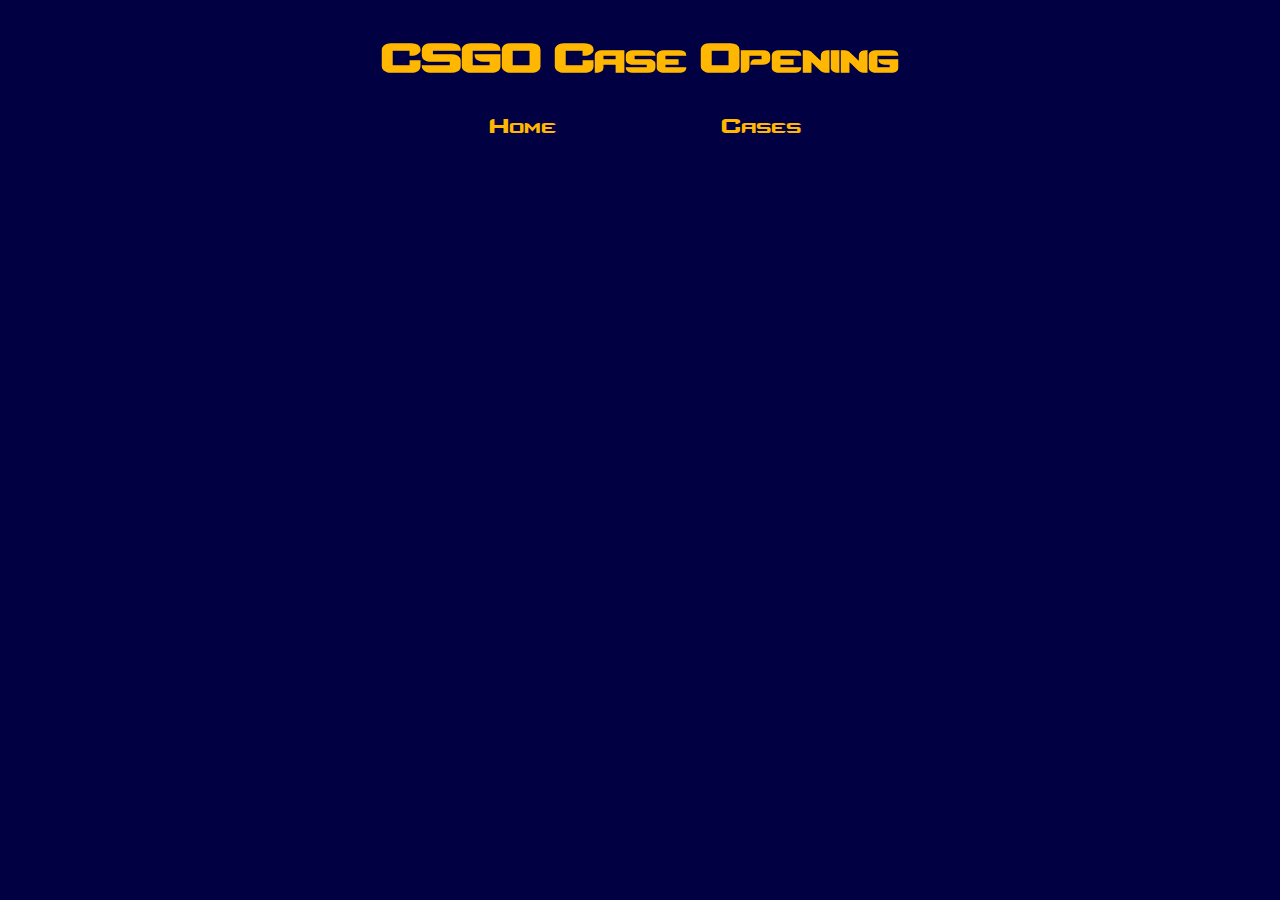
==== index.html @ fb6d9a00 "lab 7 -> project 4" ====
<!DOCTYPE html>
<html lang="en">
<head>
    <meta charset="UTF-8">
    <meta name="viewport" content="width=device-width, initial-scale=1.0">
    <script src="scripts/main.js" defer></script>
    <link rel="stylesheet" href="css/style.css">
    <title>Lab 7</title>
</head>
<body>
    <h1>CSGO Case Opening</h1>
    <nav>
        <ul>
            <li><a href="index.html">Home</a></li>
            <li><a href="cases.html">Cases</a></li>
        </ul>
    </nav>
    
</body>
</html>
---- css/style.css ----
@font-face {
    font-family: csgofont;
    src: url(../csgofont/cs_regular.ttf);
}

body {
    background-color: rgb(0, 0, 67);
}

/*Titles and Text*/
h1 {
    color: rgb(255, 183, 1);
    font-family: csgofont;
    font-size: 55px;
    text-align: center;
}

.casename {
    font-family: csgofont;
    font-size: 20px;
    color: rgb(255, 183, 1);
}

.casename:hover {
    color: rgb(255, 183, 1);
    text-decoration: underline;
}

.casetitles {
    height: 30px;
}

.itemdesc {
    font-family: csgofont;
    font-size: 20pt;
    text-align: center;
    padding: 10px;
    color: rgb(255, 183, 1);
}

/*Nav*/
nav {
    padding-bottom: 40px;
}

ul {
    display: flex;
    justify-content: space-evenly;
}

li {
    font-family: csgofont;
    font-size: 20pt;
    list-style: none;
    margin-left: -25%;
    margin-right: -25%;
    padding-right: 30px;
    color: rgb(255, 183, 1);
}

li:hover {
    text-decoration: underline 2px;
}

a {
    color: rgb(255, 183, 1);
    text-decoration: none;
}

a:hover {
    color: rgb(255, 183, 1);
    text-decoration: underline;
}

/*Images*/
.casespotlight {
    display: block;
    margin-left: auto;
    margin-right: auto;
    width: 20%;
    height: 20%;
}

.casefadein {
    animation: fadeInAnimation ease-out 1s;
    animation-iteration-count: 1;
    animation-fill-mode: backwards;
}

@keyframes fadeInAnimation {
    0% {
        opacity: 0;
    }
    100% {
        opacity: 100;
    }
}

.casefadeout {
    animation: fadeOutAnimation ease-in 1s;
    animation-iteration-count: 1;
    animation-fill-mode: forwards;
}

@keyframes fadeOutAnimation {
    100% {
        opacity: 100;
    }
    0% {
        opacity: 0;
    }
    100% {
        opacity: 100;
    }
}

.itemsize {
    width: 90%;
}

/*Buttons*/
.openbtn {
    font-family: csgofont;
    font-size: 20px;
    background-color: #04a424;
    color: white;
    width: 8%;
    height: 50px;
    border: 2px solid black;
    border-radius: 10px;
    cursor: pointer;
}

.openbtn:hover {
    color: gold;
}

.openbtn:active {
    background-color: black;
    box-shadow: 0 2px #414141;
    transform: translateY(3px);
}

.openbtnplacement {
    text-align: center;
    padding: 10px;
}

.btndisabled {
    background-color: black;
    color: gold;
}

/*Grid*/
.parentgrid {
    display: grid;
    grid-template-rows: 1fr 0.5fr 1fr;
    margin-left: 20%;
    margin-right: 20%;
}

.childgrid {
    display: grid;
    grid-template-columns: 1fr 1fr 1fr;
    justify-content: space-evenly;
    justify-items: center;
    align-content: space-evenly;
    align-items: center;
}

.bphbparent {
    display: grid;
    grid-template-rows: 1fr;
    justify-content: space-evenly;
    justify-items: center;
    align-content: space-evenly;
    align-items: center;
    width: 70%;
}

.parentmove {
    display: flex;
    justify-content: center;
}

.bphbchild {
    display: grid;
    grid-template-columns: 1fr 1fr 1fr 1fr 1fr 1fr 1fr 1fr;
    justify-content: space-evenly;
    justify-items: center;
    align-content: space-evenly;
    align-items: center;
    background-color: rgb(255, 196, 0);
    border: 5px solid rgb(255, 128, 0);
    border-radius: 10px;
}

/*Mobile Design*/

@media screen and (max-width: 1000px) {

    body {
        margin-left: 3%;
        margin-right: 3%;
    }

    /*Titles and Text*/

    h1 {
        font-size: 31pt;
    }

    li {
        font-size: 18pt;
        margin-left: auto;
        margin-right: auto;
        padding-right: auto;
    }

    .itemdesc {
        font-size: 18pt;
    }

    /*Images*/

    .casespotlight {
        width: 300px;
    }

    .itemsize {
        width: 100px;
    }

    /*Buttons*/

    .openbtn {
        width: 30%;
        height: 40px;
    }

    /*Grid*/

    .bphbchild {
        display: grid;
        grid-template-columns: 1fr 1fr 1fr 1fr;
    }
}
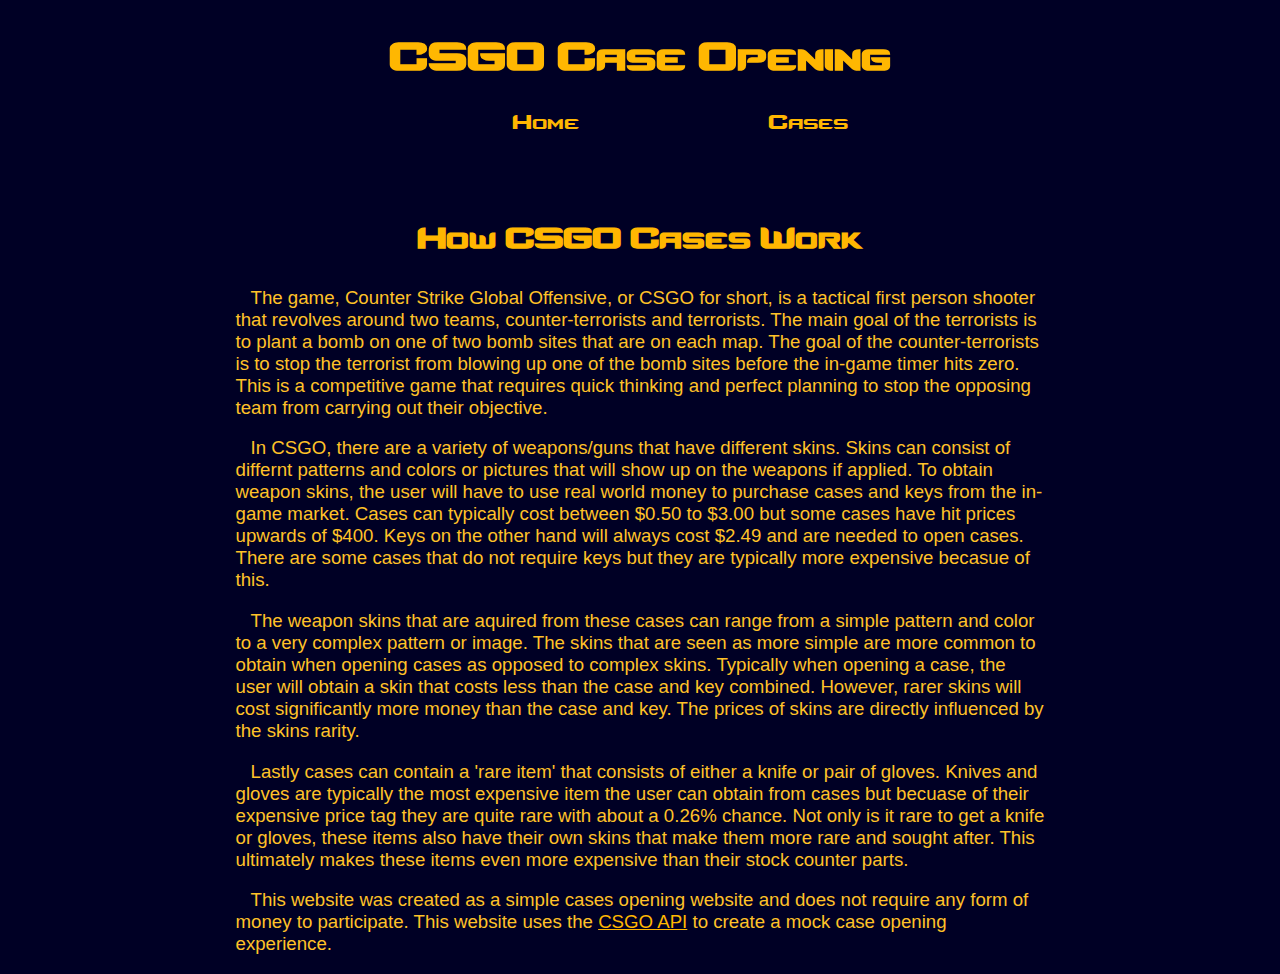
==== commit 75d2f6c3: "added homepage right up and mobile design" ====
--- a/index.html
+++ b/index.html
@@ -5,7 +5,7 @@
     <meta name="viewport" content="width=device-width, initial-scale=1.0">
     <script src="scripts/main.js" defer></script>
     <link rel="stylesheet" href="css/style.css">
-    <title>Lab 7</title>
+    <title>Project 4</title>
 </head>
 <body>
     <h1>CSGO Case Opening</h1>
@@ -15,6 +15,50 @@
             <li><a href="cases.html">Cases</a></li>
         </ul>
     </nav>
+
+    <section>
+        <h2>How CSGO Cases Work</h2>
+        <p>
+            The game, Counter Strike Global Offensive, or CSGO for short, is a tactical first 
+            person shooter that revolves around two teams, counter-terrorists and terrorists. 
+            The main goal of the terrorists is to plant a bomb on one of two bomb sites that 
+            are on each map. The goal of the counter-terrorists is to stop the terrorist from 
+            blowing up one of the bomb sites before the in-game timer hits zero. This is a 
+            competitive game that requires quick thinking and perfect planning to stop the 
+            opposing team from carrying out their objective.
+        </p>
+        <p>
+            In CSGO, there are a variety of weapons/guns that have different skins. Skins 
+            can consist of differnt patterns and colors or pictures that will show up on the 
+            weapons if applied. To obtain weapon skins, the user will have to use real world money 
+            to purchase cases and keys from the in-game market. Cases can typically cost between 
+            $0.50 to $3.00 but some cases have hit prices upwards of $400. Keys on the other hand 
+            will always cost $2.49 and are needed to open cases. There are some cases that do 
+            not require keys but they are typically more expensive becasue of this.
+        </p>
+        <p>
+            The weapon skins that are aquired from these cases can range from a simple pattern 
+            and color to a very complex pattern or image. The skins that are seen as more simple 
+            are more common to obtain when opening cases as opposed to complex skins. Typically 
+            when opening a case, the user will obtain a skin that costs less than the case and 
+            key combined. However, rarer skins will cost significantly more money than the case 
+            and key. The prices of skins are directly influenced by the skins rarity.
+        </p>
+        <p>
+            Lastly cases can contain a 'rare item' that consists of either a knife or pair of 
+            gloves. Knives and gloves are typically the most expensive item the user can 
+            obtain from cases but becuase of their expensive price tag they are quite rare with 
+            about a 0.26% chance. Not only is it rare to get a knife or gloves, these items also 
+            have their own skins that make them more rare and sought after. This ultimately makes 
+            these items even more expensive than their stock counter parts.
+        </p>
+        <p>
+            This website was created as a simple cases opening website and does not require 
+            any form of money to participate. This website uses the 
+            <a class="csgoapishoutout" style="text-decoration: underline;" href="https://bymykel.github.io/CSGO-API/">CSGO API</a> to create a mock case 
+            opening experience.
+        </p>
+    </section>
     
 </body>
 </html>--- a/css/style.css
+++ b/css/style.css
@@ -4,15 +4,31 @@
 }
 
 body {
-    background-color: rgb(0, 0, 67);
+    background-color: rgb(0, 0, 37);
 }
 
 /*Titles and Text*/
 h1 {
     color: rgb(255, 183, 1);
     font-family: csgofont;
-    font-size: 55px;
-    text-align: center;
+    font-size: 40pt;
+    text-align: center;
+}
+
+h2 {
+    color: rgb(255, 183, 1);
+    font-family: csgofont;
+    font-size: 30pt;
+    text-align: center;
+}
+
+p {
+    color: rgb(255, 194, 40);
+    font-family: 'Lucida Sans', 'Lucida Sans Regular', 'Lucida Grande', 'Lucida Sans Unicode', Geneva, Verdana, sans-serif;
+    font-size: 14pt;
+    margin-left: 18%;
+    margin-right: 18%;
+    text-indent: 15px;
 }
 
 .casename {
@@ -65,11 +81,18 @@
 a {
     color: rgb(255, 183, 1);
     text-decoration: none;
+    margin-left: 70px;
 }
 
 a:hover {
     color: rgb(255, 183, 1);
     text-decoration: underline;
+}
+
+.csgoapishoutout {
+    color: rgb(255, 183, 1);
+    text-decoration: none;
+    margin-left: 0px;
 }
 
 /*Images*/
@@ -154,18 +177,18 @@
 /*Grid*/
 .parentgrid {
     display: grid;
-    grid-template-rows: 1fr 0.5fr 1fr;
-    margin-left: 20%;
-    margin-right: 20%;
+    grid-template-rows: 1fr;
+    justify-content: space-evenly;
 }
 
 .childgrid {
     display: grid;
     grid-template-columns: 1fr 1fr 1fr;
-    justify-content: space-evenly;
-    justify-items: center;
-    align-content: space-evenly;
-    align-items: center;
+}
+
+.casespace {
+    padding-left: 50px;
+    padding-right: 50px;
 }
 
 .bphbparent {
@@ -199,22 +222,27 @@
 
 @media screen and (max-width: 1000px) {
 
-    body {
-        margin-left: 3%;
-        margin-right: 3%;
-    }
-
     /*Titles and Text*/
 
     h1 {
         font-size: 31pt;
+    }
+
+    h2 {
+        font-size: 21pt;
+    }
+
+    p {
+        font-size: 12pt;
+        margin-left: 10%;
+        margin-right: 10%;
     }
 
     li {
         font-size: 18pt;
         margin-left: auto;
         margin-right: auto;
-        padding-right: auto;
+        padding-right: 70px;
     }
 
     .itemdesc {
@@ -240,6 +268,11 @@
 
     /*Grid*/
 
+    .childgrid {
+        display: grid;
+        grid-template-columns: 1fr;
+    }
+
     .bphbchild {
         display: grid;
         grid-template-columns: 1fr 1fr 1fr 1fr;
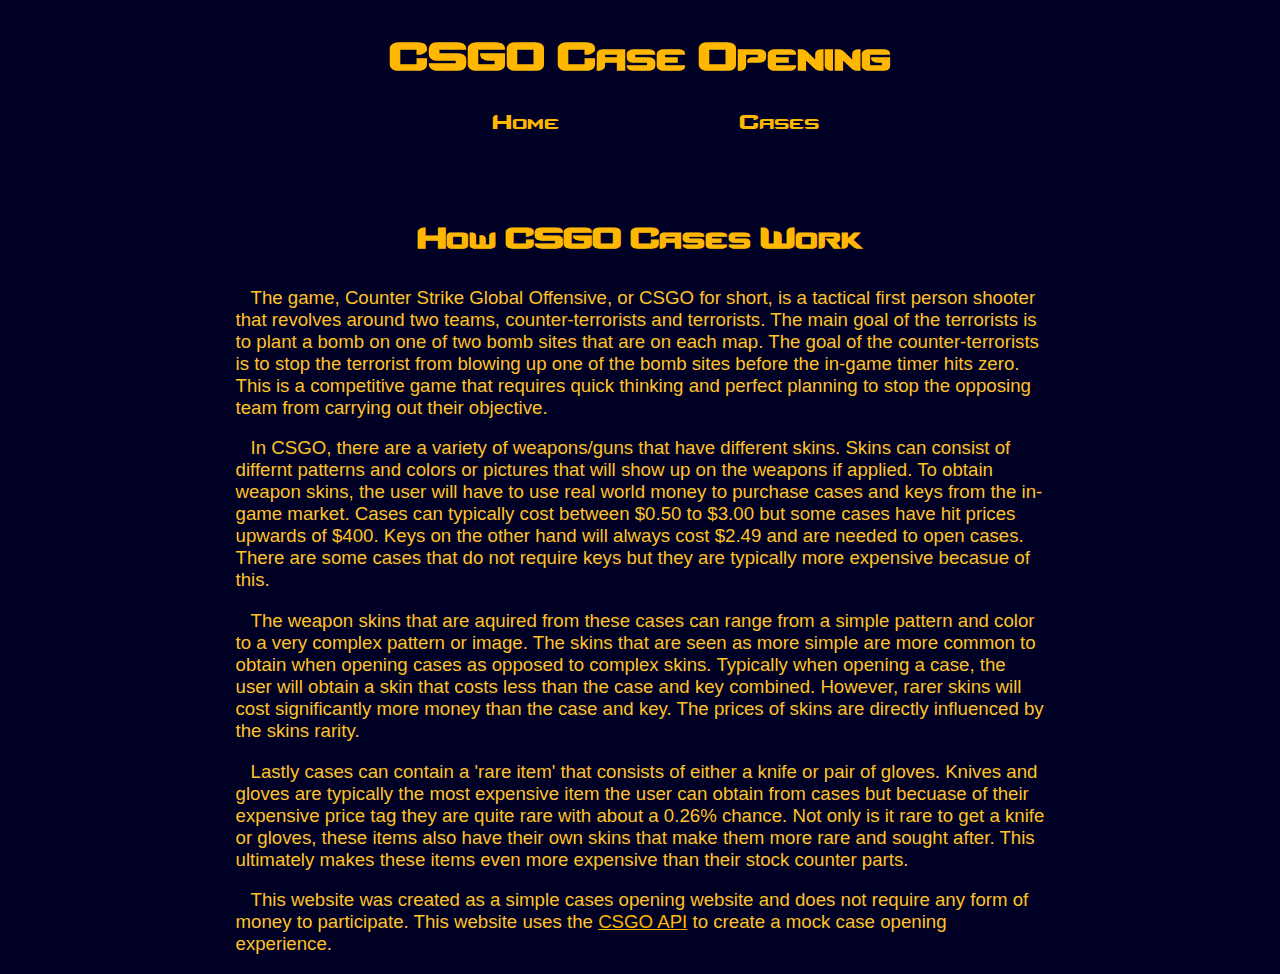
==== commit b9fa60c5: "turned cases imgs to buttons" ====
--- a/index.html
+++ b/index.html
@@ -1,64 +1,64 @@
-<!DOCTYPE html>
-<html lang="en">
-<head>
-    <meta charset="UTF-8">
-    <meta name="viewport" content="width=device-width, initial-scale=1.0">
-    <script src="scripts/main.js" defer></script>
-    <link rel="stylesheet" href="css/style.css">
-    <title>Project 4</title>
-</head>
-<body>
-    <h1>CSGO Case Opening</h1>
-    <nav>
-        <ul>
-            <li><a href="index.html">Home</a></li>
-            <li><a href="cases.html">Cases</a></li>
-        </ul>
-    </nav>
-
-    <section>
-        <h2>How CSGO Cases Work</h2>
-        <p>
-            The game, Counter Strike Global Offensive, or CSGO for short, is a tactical first 
-            person shooter that revolves around two teams, counter-terrorists and terrorists. 
-            The main goal of the terrorists is to plant a bomb on one of two bomb sites that 
-            are on each map. The goal of the counter-terrorists is to stop the terrorist from 
-            blowing up one of the bomb sites before the in-game timer hits zero. This is a 
-            competitive game that requires quick thinking and perfect planning to stop the 
-            opposing team from carrying out their objective.
-        </p>
-        <p>
-            In CSGO, there are a variety of weapons/guns that have different skins. Skins 
-            can consist of differnt patterns and colors or pictures that will show up on the 
-            weapons if applied. To obtain weapon skins, the user will have to use real world money 
-            to purchase cases and keys from the in-game market. Cases can typically cost between 
-            $0.50 to $3.00 but some cases have hit prices upwards of $400. Keys on the other hand 
-            will always cost $2.49 and are needed to open cases. There are some cases that do 
-            not require keys but they are typically more expensive becasue of this.
-        </p>
-        <p>
-            The weapon skins that are aquired from these cases can range from a simple pattern 
-            and color to a very complex pattern or image. The skins that are seen as more simple 
-            are more common to obtain when opening cases as opposed to complex skins. Typically 
-            when opening a case, the user will obtain a skin that costs less than the case and 
-            key combined. However, rarer skins will cost significantly more money than the case 
-            and key. The prices of skins are directly influenced by the skins rarity.
-        </p>
-        <p>
-            Lastly cases can contain a 'rare item' that consists of either a knife or pair of 
-            gloves. Knives and gloves are typically the most expensive item the user can 
-            obtain from cases but becuase of their expensive price tag they are quite rare with 
-            about a 0.26% chance. Not only is it rare to get a knife or gloves, these items also 
-            have their own skins that make them more rare and sought after. This ultimately makes 
-            these items even more expensive than their stock counter parts.
-        </p>
-        <p>
-            This website was created as a simple cases opening website and does not require 
-            any form of money to participate. This website uses the 
-            <a class="csgoapishoutout" style="text-decoration: underline;" href="https://bymykel.github.io/CSGO-API/">CSGO API</a> to create a mock case 
-            opening experience.
-        </p>
-    </section>
-    
-</body>
+<!DOCTYPE html>
+<html lang="en">
+<head>
+    <meta charset="UTF-8">
+    <meta name="viewport" content="width=device-width, initial-scale=1.0">
+    <script src="scripts/main.js" defer></script>
+    <link rel="stylesheet" href="css/style.css">
+    <title>Project 4</title>
+</head>
+<body>
+    <h1>CSGO Case Opening</h1>
+    <nav>
+        <ul>
+            <li><a href="index.html">Home</a></li>
+            <li><a href="cases.html">Cases</a></li>
+        </ul>
+    </nav>
+
+    <section>
+        <h2>How CSGO Cases Work</h2>
+        <p>
+            The game, Counter Strike Global Offensive, or CSGO for short, is a tactical first 
+            person shooter that revolves around two teams, counter-terrorists and terrorists. 
+            The main goal of the terrorists is to plant a bomb on one of two bomb sites that 
+            are on each map. The goal of the counter-terrorists is to stop the terrorist from 
+            blowing up one of the bomb sites before the in-game timer hits zero. This is a 
+            competitive game that requires quick thinking and perfect planning to stop the 
+            opposing team from carrying out their objective.
+        </p>
+        <p>
+            In CSGO, there are a variety of weapons/guns that have different skins. Skins 
+            can consist of differnt patterns and colors or pictures that will show up on the 
+            weapons if applied. To obtain weapon skins, the user will have to use real world money 
+            to purchase cases and keys from the in-game market. Cases can typically cost between 
+            $0.50 to $3.00 but some cases have hit prices upwards of $400. Keys on the other hand 
+            will always cost $2.49 and are needed to open cases. There are some cases that do 
+            not require keys but they are typically more expensive becasue of this.
+        </p>
+        <p>
+            The weapon skins that are aquired from these cases can range from a simple pattern 
+            and color to a very complex pattern or image. The skins that are seen as more simple 
+            are more common to obtain when opening cases as opposed to complex skins. Typically 
+            when opening a case, the user will obtain a skin that costs less than the case and 
+            key combined. However, rarer skins will cost significantly more money than the case 
+            and key. The prices of skins are directly influenced by the skins rarity.
+        </p>
+        <p>
+            Lastly cases can contain a 'rare item' that consists of either a knife or pair of 
+            gloves. Knives and gloves are typically the most expensive item the user can 
+            obtain from cases but becuase of their expensive price tag they are quite rare with 
+            about a 0.26% chance. Not only is it rare to get a knife or gloves, these items also 
+            have their own skins that make them more rare and sought after. This ultimately makes 
+            these items even more expensive than their stock counter parts.
+        </p>
+        <p>
+            This website was created as a simple cases opening website and does not require 
+            any form of money to participate. This website uses the 
+            <a class="csgoapishoutout" style="text-decoration: underline;" href="https://bymykel.github.io/CSGO-API/">CSGO API</a> to create a mock case 
+            opening experience.
+        </p>
+    </section>
+    
+</body>
 </html>--- a/css/style.css
+++ b/css/style.css
@@ -1,280 +1,285 @@
-@font-face {
-    font-family: csgofont;
-    src: url(../csgofont/cs_regular.ttf);
-}
-
-body {
-    background-color: rgb(0, 0, 37);
-}
-
-/*Titles and Text*/
-h1 {
-    color: rgb(255, 183, 1);
-    font-family: csgofont;
-    font-size: 40pt;
-    text-align: center;
-}
-
-h2 {
-    color: rgb(255, 183, 1);
-    font-family: csgofont;
-    font-size: 30pt;
-    text-align: center;
-}
-
-p {
-    color: rgb(255, 194, 40);
-    font-family: 'Lucida Sans', 'Lucida Sans Regular', 'Lucida Grande', 'Lucida Sans Unicode', Geneva, Verdana, sans-serif;
-    font-size: 14pt;
-    margin-left: 18%;
-    margin-right: 18%;
-    text-indent: 15px;
-}
-
-.casename {
-    font-family: csgofont;
-    font-size: 20px;
-    color: rgb(255, 183, 1);
-}
-
-.casename:hover {
-    color: rgb(255, 183, 1);
-    text-decoration: underline;
-}
-
-.casetitles {
-    height: 30px;
-}
-
-.itemdesc {
-    font-family: csgofont;
-    font-size: 20pt;
-    text-align: center;
-    padding: 10px;
-    color: rgb(255, 183, 1);
-}
-
-/*Nav*/
-nav {
-    padding-bottom: 40px;
-}
-
-ul {
-    display: flex;
-    justify-content: space-evenly;
-}
-
-li {
-    font-family: csgofont;
-    font-size: 20pt;
-    list-style: none;
-    margin-left: -25%;
-    margin-right: -25%;
-    padding-right: 30px;
-    color: rgb(255, 183, 1);
-}
-
-li:hover {
-    text-decoration: underline 2px;
-}
-
-a {
-    color: rgb(255, 183, 1);
-    text-decoration: none;
-    margin-left: 70px;
-}
-
-a:hover {
-    color: rgb(255, 183, 1);
-    text-decoration: underline;
-}
-
-.csgoapishoutout {
-    color: rgb(255, 183, 1);
-    text-decoration: none;
-    margin-left: 0px;
-}
-
-/*Images*/
-.casespotlight {
-    display: block;
-    margin-left: auto;
-    margin-right: auto;
-    width: 20%;
-    height: 20%;
-}
-
-.casefadein {
-    animation: fadeInAnimation ease-out 1s;
-    animation-iteration-count: 1;
-    animation-fill-mode: backwards;
-}
-
-@keyframes fadeInAnimation {
-    0% {
-        opacity: 0;
-    }
-    100% {
-        opacity: 100;
-    }
-}
-
-.casefadeout {
-    animation: fadeOutAnimation ease-in 1s;
-    animation-iteration-count: 1;
-    animation-fill-mode: forwards;
-}
-
-@keyframes fadeOutAnimation {
-    100% {
-        opacity: 100;
-    }
-    0% {
-        opacity: 0;
-    }
-    100% {
-        opacity: 100;
-    }
-}
-
-.itemsize {
-    width: 90%;
-}
-
-/*Buttons*/
-.openbtn {
-    font-family: csgofont;
-    font-size: 20px;
-    background-color: #04a424;
-    color: white;
-    width: 8%;
-    height: 50px;
-    border: 2px solid black;
-    border-radius: 10px;
-    cursor: pointer;
-}
-
-.openbtn:hover {
-    color: gold;
-}
-
-.openbtn:active {
-    background-color: black;
-    box-shadow: 0 2px #414141;
-    transform: translateY(3px);
-}
-
-.openbtnplacement {
-    text-align: center;
-    padding: 10px;
-}
-
-.btndisabled {
-    background-color: black;
-    color: gold;
-}
-
-/*Grid*/
-.parentgrid {
-    display: grid;
-    grid-template-rows: 1fr;
-    justify-content: space-evenly;
-}
-
-.childgrid {
-    display: grid;
-    grid-template-columns: 1fr 1fr 1fr;
-}
-
-.casespace {
-    padding-left: 50px;
-    padding-right: 50px;
-}
-
-.bphbparent {
-    display: grid;
-    grid-template-rows: 1fr;
-    justify-content: space-evenly;
-    justify-items: center;
-    align-content: space-evenly;
-    align-items: center;
-    width: 70%;
-}
-
-.parentmove {
-    display: flex;
-    justify-content: center;
-}
-
-.bphbchild {
-    display: grid;
-    grid-template-columns: 1fr 1fr 1fr 1fr 1fr 1fr 1fr 1fr;
-    justify-content: space-evenly;
-    justify-items: center;
-    align-content: space-evenly;
-    align-items: center;
-    background-color: rgb(255, 196, 0);
-    border: 5px solid rgb(255, 128, 0);
-    border-radius: 10px;
-}
-
-/*Mobile Design*/
-
-@media screen and (max-width: 1000px) {
-
-    /*Titles and Text*/
-
-    h1 {
-        font-size: 31pt;
-    }
-
-    h2 {
-        font-size: 21pt;
-    }
-
-    p {
-        font-size: 12pt;
-        margin-left: 10%;
-        margin-right: 10%;
-    }
-
-    li {
-        font-size: 18pt;
-        margin-left: auto;
-        margin-right: auto;
-        padding-right: 70px;
-    }
-
-    .itemdesc {
-        font-size: 18pt;
-    }
-
-    /*Images*/
-
-    .casespotlight {
-        width: 300px;
-    }
-
-    .itemsize {
-        width: 100px;
-    }
-
-    /*Buttons*/
-
-    .openbtn {
-        width: 30%;
-        height: 40px;
-    }
-
-    /*Grid*/
-
-    .childgrid {
-        display: grid;
-        grid-template-columns: 1fr;
-    }
-
-    .bphbchild {
-        display: grid;
-        grid-template-columns: 1fr 1fr 1fr 1fr;
-    }
-}
+@font-face {
+    font-family: csgofont;
+    src: url(../csgofont/cs_regular.ttf);
+}
+
+body {
+    background-color: rgb(0, 0, 37);
+}
+
+/*Titles and Text*/
+h1 {
+    color: rgb(255, 183, 1);
+    font-family: csgofont;
+    font-size: 40pt;
+    text-align: center;
+}
+
+h2 {
+    color: rgb(255, 183, 1);
+    font-family: csgofont;
+    font-size: 30pt;
+    text-align: center;
+}
+
+p {
+    color: rgb(255, 194, 40);
+    font-family: 'Lucida Sans', 'Lucida Sans Regular', 'Lucida Grande', 'Lucida Sans Unicode', Geneva, Verdana, sans-serif;
+    font-size: 14pt;
+    margin-left: 18%;
+    margin-right: 18%;
+    text-indent: 15px;
+}
+
+.casename {
+    font-family: csgofont;
+    font-size: 20px;
+    color: rgb(255, 183, 1);
+}
+
+.casename:hover {
+    color: rgb(255, 183, 1);
+    text-decoration: underline;
+}
+
+.casetitles {
+    height: 30px;
+}
+
+.itemdesc {
+    font-family: csgofont;
+    font-size: 20pt;
+    text-align: center;
+    padding: 10px;
+    color: rgb(255, 183, 1);
+}
+
+/*Nav*/
+nav {
+    padding-right: 50px;
+    padding-bottom: 40px;
+}
+
+ul {
+    display: flex;
+    justify-content: space-evenly;
+}
+
+li {
+    font-family: csgofont;
+    font-size: 20pt;
+    list-style: none;
+    margin-left: -25%;
+    margin-right: -25%;
+    padding-right: 30px;
+    color: rgb(255, 183, 1);
+}
+
+li:hover {
+    text-decoration: underline 2px;
+}
+
+a {
+    color: rgb(255, 183, 1);
+    text-decoration: none;
+    margin-left: 70px;
+}
+
+a:hover {
+    color: rgb(255, 183, 1);
+    text-decoration: underline;
+}
+
+.anchordelete {
+    margin-left: 0px;
+}
+
+.csgoapishoutout {
+    color: rgb(255, 183, 1);
+    text-decoration: none;
+    margin-left: 0px;
+}
+
+/*Images*/
+.casespotlight {
+    display: block;
+    margin-left: auto;
+    margin-right: auto;
+    width: 20%;
+    height: 20%;
+}
+
+.casefadein {
+    animation: fadeInAnimation ease-out 1s;
+    animation-iteration-count: 1;
+    animation-fill-mode: backwards;
+}
+
+@keyframes fadeInAnimation {
+    0% {
+        opacity: 0;
+    }
+    100% {
+        opacity: 100;
+    }
+}
+
+.casefadeout {
+    animation: fadeOutAnimation ease-in 1s;
+    animation-iteration-count: 1;
+    animation-fill-mode: forwards;
+}
+
+@keyframes fadeOutAnimation {
+    100% {
+        opacity: 100;
+    }
+    0% {
+        opacity: 0;
+    }
+    100% {
+        opacity: 100;
+    }
+}
+
+.itemsize {
+    width: 90%;
+}
+
+/*Buttons*/
+.openbtn {
+    font-family: csgofont;
+    font-size: 20px;
+    background-color: #04a424;
+    color: white;
+    width: 8%;
+    height: 50px;
+    border: 2px solid black;
+    border-radius: 10px;
+    cursor: pointer;
+}
+
+.openbtn:hover {
+    color: gold;
+}
+
+.openbtn:active {
+    background-color: black;
+    box-shadow: 0 2px #414141;
+    transform: translateY(3px);
+}
+
+.openbtnplacement {
+    text-align: center;
+    padding: 10px;
+}
+
+.btndisabled {
+    background-color: black;
+    color: gold;
+}
+
+/*Grid*/
+.parentgrid {
+    display: grid;
+    grid-template-rows: 1fr;
+    justify-content: space-evenly;
+}
+
+.childgrid {
+    display: grid;
+    grid-template-columns: 1fr 1fr 1fr;
+}
+
+.casespace {
+    padding-left: 50px;
+    padding-right: 50px;
+}
+
+.bphbparent {
+    display: grid;
+    grid-template-rows: 1fr;
+    justify-content: space-evenly;
+    justify-items: center;
+    align-content: space-evenly;
+    align-items: center;
+    width: 70%;
+}
+
+.parentmove {
+    display: flex;
+    justify-content: center;
+}
+
+.bphbchild {
+    display: grid;
+    grid-template-columns: 1fr 1fr 1fr 1fr 1fr 1fr 1fr 1fr;
+    justify-content: space-evenly;
+    justify-items: center;
+    align-content: space-evenly;
+    align-items: center;
+    background-color: rgb(255, 196, 0);
+    border: 5px solid rgb(255, 128, 0);
+    border-radius: 10px;
+}
+
+/*Mobile Design*/
+
+@media screen and (max-width: 1000px) {
+
+    /*Titles and Text*/
+
+    h1 {
+        font-size: 31pt;
+    }
+
+    h2 {
+        font-size: 21pt;
+    }
+
+    p {
+        font-size: 12pt;
+        margin-left: 10%;
+        margin-right: 10%;
+    }
+
+    li {
+        font-size: 18pt;
+        margin-left: auto;
+        margin-right: auto;
+        padding-right: 70px;
+    }
+
+    .itemdesc {
+        font-size: 18pt;
+    }
+
+    /*Images*/
+
+    .casespotlight {
+        width: 300px;
+    }
+
+    .itemsize {
+        width: 100px;
+    }
+
+    /*Buttons*/
+
+    .openbtn {
+        width: 30%;
+        height: 40px;
+    }
+
+    /*Grid*/
+
+    .childgrid {
+        display: grid;
+        grid-template-columns: 1fr;
+    }
+
+    .bphbchild {
+        display: grid;
+        grid-template-columns: 1fr 1fr 1fr 1fr;
+    }
+}
